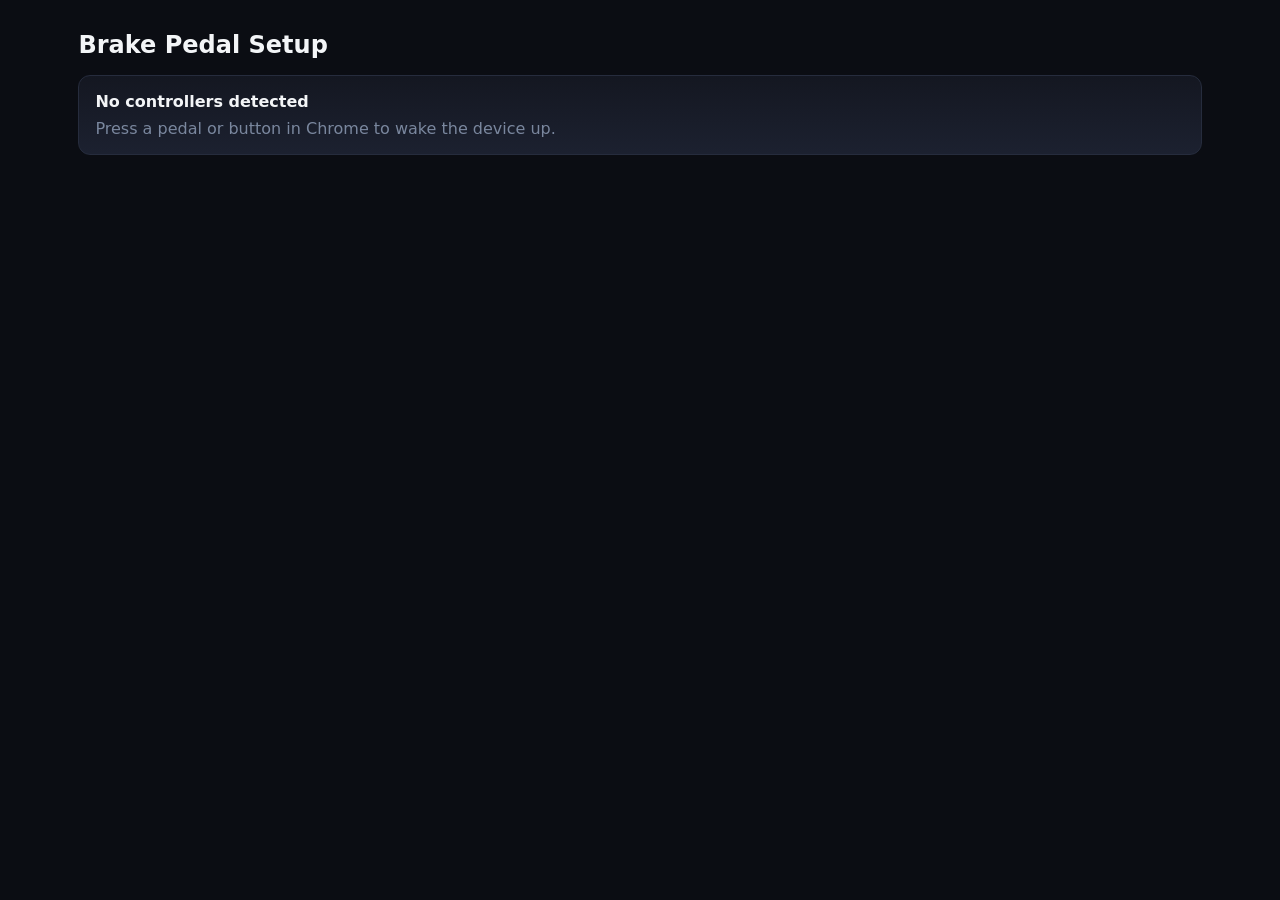
==== index.html @ 4022d365 "v0.3" ====
<!DOCTYPE html>
<html>
<head>
    <title>Brake Telemetry</title>
    <style>
        :root {
            --bg: #0b0d13;
            --panel: #141721;
            --panel-2: #1c2130;
            --text: #f3f5f7;
            --muted: #7a879e;
            --accent: #62d2a2;
            --accent-2: #3aa0ff;
            --border: #262c3d;
        }

        * {
            box-sizing: border-box;
        }

        body {
            margin: 0;
            padding: 16px;
            font-family: ui-sans-serif, system-ui, sans-serif;
            background-color: var(--bg);
            color: var(--text);
            height: 100vh;
            display: flex;
            flex-direction: column;
            overflow: hidden;
        }

        .shell {
            width: 90%;
            max-width: 90vw;
            margin: 15px auto;
            flex: 1;
            display: flex;
            flex-direction: column;
            justify-content: flex-start;
            height: 100%;
        }

        .header {
            display: flex;
            justify-content: space-between;
            align-items: center;
            margin-bottom: 16px;
            flex-shrink: 0;
        }

        .toolbar {
            display: flex;
            align-items: center;
            gap: 16px;
            height: 40px;
            &[hidden] { display: none !important; }
        }

        .mode-container {
            display: flex;
            align-items: center;
            gap: 8px;
            height: 100%;
        }

        .icon-btn {
            display: flex;
            align-items: center;
            justify-content: center;
            background: var(--panel);
            border: 1px solid var(--border);
            color: var(--text);
            height: 36px; 
            width: 42px;    
            border-radius: 6px;
            cursor: pointer;
            font-size: 1.2rem; /* Clean sizing without bold distortion */
            padding: 0;
            transition: border-color 0.2s;
        }

        .icon-btn:hover {
            border-color: var(--accent-2);
        }

        h1 {
            margin: 0;
            font-size: 1.5rem;
        }

        button {
            background: transparent;
            color: var(--text);
            border: 1px solid var(--border);
            border-radius: 8px;
            padding: 8px 12px;
            font-size: 0.9rem;
            cursor: pointer;
            transition: border-color 100ms ease;
        }

        button:hover {
            border-color: var(--accent-2);
        }

        #setup-view {
            display: grid;
            grid-template-columns: repeat(auto-fit, minmax(280px, 1fr));
            gap: 16px;
            max-width: 1400px;
            width: 100%;
            margin: 0 auto;
            justify-content: center;
        }

        .card {
            background: linear-gradient(180deg, var(--panel), var(--panel-2));
            border: 1px solid var(--border);
            border-radius: 12px;
            padding: 16px;
            cursor: pointer;
            transition: border-color 100ms ease, transform 100ms ease;
            will-change: border-color, filter;
        }

        .card:hover {
            transform: translateY(-2px);
            border-color: var(--accent-2);
        }

        .card.selected {
            border-color: var(--accent);
            box-shadow: 0 0 0 2px rgba(98, 210, 162, 0.5);
        }

        .title-row {
            display: flex;
            align-items: center;
            justify-content: space-between;
            gap: 12px;
        }

        .device-name {
            font-size: 1rem;
            font-weight: 700;
            white-space: nowrap;
            overflow: hidden;
            text-overflow: ellipsis;
        }

        .badge {
            color: var(--muted);
            font-size: 0.8rem;
            flex-shrink: 0;
        }

        .axis-list {
            display: flex;
            flex-wrap: wrap;
            gap: 8px;
            margin-top: 14px;
        }

        .axis-box {
            flex: 0 0 55px;
            padding: 8px 4px;
            border: 1px solid var(--border);
            border-radius: 8px;
            background: rgba(255, 255, 255, 0.02);
            cursor: pointer;
            display: flex;
            flex-direction: column;
            align-items: center;
            gap: 6px;
        }

        .pedal-meter {
            width: 10px;
            height: 60px;
            border-radius: 999px;
            background: rgba(255, 255, 255, 0.08);
            overflow: hidden;
            display: flex;
            align-items: flex-end;
        }

        .pedal-fill {
            width: 100%;
            border-radius: inherit;
            background: linear-gradient(180deg, var(--accent-2), var(--accent));
        }

        .axis-label {
            font-size: 0.7rem;
            color: var(--muted);
        }

        .controls-panel {
            position: relative;
            background: var(--panel);
            border: 1px solid var(--border);
            border-radius: 12px;
            padding: 16px;
        }

        .settings-row {
            display: grid;
            grid-template-columns: 140px 120px 120px 160px;
            align-items: center;
            gap: 24px;
        }

        .row-label {
            font-weight: 600;
            color: var(--text);
            font-size: 0.95rem;
        }

        .input-group {
            display: flex;
            align-items: center;
            gap: 8px;
            font-size: 0.9rem;
        }

        .input-group input[type="number"] {
            background: #07080b;
            border: 1px solid var(--border);
            color: var(--text);
            padding: 6px;
            border-radius: 6px;
            width: 70px;
            font-family: inherit;
        }

        .input-group input[type="number"]:disabled {
            background: #11141b;
            color: var(--muted);
            border-color: #1a1f2e;
            cursor: not-allowed;
            opacity: 0.6;
        }

        #practice-view {
            display: none;
            flex-direction: column;
            flex: 1;
            width: 100%;
            position: relative;
            gap: 16px;
        }

        .canvas-container {
            height: 500px;
            background: #07080b;
            border: 1px solid var(--border);
            border-radius: 12px;
            position: relative;
            overflow: hidden;
        }

        canvas {
            position: absolute;
            top: 0;
            left: 0;
            width: 100%;
            height: 100%;
            display: block;
        }

        .mode-btn {
            background: var(--panel);
            border: 1px solid var(--border);
            color: var(--text);
            padding: 0 14px; /* Removed vertical padding, using height instead */
            height: 36px;    /* Matches icon-btn height exactly */
            display: flex;
            align-items: center;
            justify-content: center;
            border-radius: 6px;
            cursor: pointer;
            font-size: 0.85rem;
            transition: background 0.2s, border-color 0.2s;
        }

        .mode-btn.active {
            border-color: var(--accent);
            color: var(--accent);
            background: rgba(98, 210, 162, 0.05);
        }
    </style>
</head>
<body>
    <div class="shell">
        <div class="header">
            <h1 id="page-title">Brake Pedal Setup</h1>
            
            <div id="mode-toolbar" class="toolbar" hidden>
                <div class="mode-container">
                    <button id="btn-graph" class="mode-btn active">Graph</button>
                    <button id="btn-flappy" class="mode-btn">Flappy</button>
                </div>
                <button id="change-device-btn" class="icon-btn">↺</button>
            </div>
        </div>

        <div id="setup-view"></div>

        <div id="practice-view">
            <div class="canvas-container">
                <canvas id="telemetry-canvas"></canvas>
            </div>

            <div id="graph-controls" class="controls-panel">
                <div class="settings-row">
                    <div class="row-label">Brake Pressure</div>
                    <div class="input-group">
                        <input type="checkbox" id="rand-p-toggle">
                        <label for="rand-p-toggle">Randomize</label>
                    </div>
                    <div class="input-group">
                        <label for="p-swing">Min:</label>
                        <input type="number" id="p-swing" value="50" min="1" max="100" step="1" disabled>%
                    </div>
                    <div class="input-group">
                        <label for="target-pressure">Max:</label>
                        <input type="number" id="target-pressure" value="80" min="1" max="100" step="1">%
                    </div>
                </div>

                <div class="settings-row">
                    <div class="row-label">Target Duration</div>
                    <div class="input-group">
                        <input type="checkbox" id="rand-t-toggle">
                        <label for="rand-t-toggle">Randomize</label>
                    </div>
                    <div class="input-group">
                        <label for="t-swing">Min:</label>
                        <input type="number" id="t-swing" value="2.0" min="0.5" max="10" step="0.1" disabled>s
                    </div>
                    <div class="input-group">
                        <label for="target-time">Max:</label>
                        <input type="number" id="target-time" value="4.0" min="0.5" max="10" step="0.1">s
                    </div>
                </div>
            </div>
        </div>
    </div>

    <script>
        const setupView = document.getElementById('setup-view');
        const practiceView = document.getElementById('practice-view');
        const pageTitle = document.getElementById('page-title');
        const changeDeviceBtn = document.getElementById('change-device-btn');
        const canvas = document.getElementById('telemetry-canvas');
        const ctx = canvas.getContext('2d');
        const modeToolbar = document.getElementById('mode-toolbar');

        const state = {
            view: 'SETUP',
            activeMode: 'GRAPH',
            selectedDeviceIndex: null,
            selectedAxisIndex: null
        };

        const flappyState = {
            playerY: 0,
            playerX: 150,
            playerSize: 6,       // Matches your telemetry dot size
            gates: [],
            gateSpeed: 3,       // Slightly slower
            gateWidth: 4,       // Super thin, like your target lines
            gateGap: 90,        // Tighter gaps (was 160)
            score: 0,
            hiScore: 0
        };

        const restingBaselines = {};
        let telemetryData = []; 
        const windowSizeMs = 10000; 
        const pastOffsetMs = 5000;  

        const runState = {
            lastPLoopId: -1,
            lastTLoopId: -1,
            currentPeak: 80,
            currentTime: 4.0
        };

        function getConnectedGamepads() {
            return Array.from(navigator.getGamepads()).filter(Boolean);
        }

        function normalizeAxisValue(value) {
            return ((value + 1) / 2) * 100;
        }

        function shortenDeviceName(name) {
            return name.split("(")[0].trim();
        }

        function getControllerColor(index) {
            const palette = ["90, 201, 255", "255, 130, 112", "116, 232, 171", "255, 196, 92", "187, 153, 255"];
            return palette[index % palette.length];
        }

        function getDeviceMovement(gpIndex, axes) {
            if (!axes.length) return 0;
            if (!restingBaselines[gpIndex]) {
                restingBaselines[gpIndex] = [...axes];
                return 0;
            }
            let totalDelta = 0;
            const baseline = restingBaselines[gpIndex];
            for (let i = 0; i < axes.length; i++) {
                totalDelta += Math.abs(axes[i] - (baseline[i] || 0));
            }
            const avgDelta = totalDelta / axes.length;
            if (avgDelta < 0.02) return 0;
            return Math.min(avgDelta * 2.5, 1.0);
        }

        function setView(viewMode) {
            state.view = viewMode;

            if (viewMode === 'SETUP') {
                pageTitle.textContent = "Brake Pedal Setup";
                modeToolbar.hidden = true; // Hides the whole row
                setupView.style.display = 'grid';
                practiceView.style.display = 'none';
                renderSetup();
            } else {
                pageTitle.textContent = "Telemetry View";
                modeToolbar.hidden = false; // Shows the whole row
                setupView.style.display = 'none';
                practiceView.style.display = 'flex';
                telemetryData = []; 
                resizeCanvas();
                switchMode('GRAPH'); 
            }
        }

        function renderSetup() {
            const gamepads = getConnectedGamepads();

            if (gamepads.length === 0) {
                setupView.innerHTML = `
                    <div class="card" style="grid-column: 1 / -1;">
                        <div class="device-name">No controllers detected</div>
                        <p style="color:var(--muted); margin:8px 0 0;">Press a pedal or button in Chrome to wake the device up.</p>
                    </div>
                `;
                return;
            }

            const isHidden = state.selectedDeviceIndex !== null;
            const instructionHTML = `
                <div style="grid-column: 1 / -1; color: var(--muted); font-size: 0.95rem; margin-bottom: 12px; visibility: ${isHidden ? 'hidden' : 'visible'};">
                    Select a device, if its not in the list press a pedal.
                </div>
            `;

            setupView.innerHTML = instructionHTML + gamepads.map((gp) => {
                const isSelected = gp.index === state.selectedDeviceIndex;
                const deviceColor = getControllerColor(gp.index);

                const axisMarkup = isSelected ? `
                    <div style="color: var(--muted); font-size: 0.85rem; margin-bottom: 12px;">
                        Press your pedal to find the axis, click it to launch.
                    </div>
                    <div class="axis-list">
                        ${gp.axes.map((_, idx) => `
                            <div class="axis-box" data-axis-index="${idx}" data-device-index="${gp.index}">
                                <div class="pedal-meter">
                                    <div class="pedal-fill" id="fill-${gp.index}-${idx}" style="height: 0%"></div>
                                </div>
                                <div class="axis-label">A${idx}</div>
                            </div>
                        `).join('')}
                    </div>
                ` : "";

                return `
                    <div class="card ${isSelected ? 'selected' : ''}" data-device-index="${gp.index}" id="device-card-${gp.index}" style="--base-color: ${deviceColor}">
                        <div class="title-row">
                            <div class="device-name" title="${gp.id}">${shortenDeviceName(gp.id) || `Device ${gp.index}`}</div>
                            <div class="badge">${gp.axes.length}A</div>
                        </div>
                        ${axisMarkup}
                    </div>
                `;
            }).join('');

            setupView.querySelectorAll(".card[data-device-index]").forEach(card => {
                card.addEventListener("pointerdown", (e) => {
                    if (e.target.closest(".axis-box")) return;
                    state.selectedDeviceIndex = Number(card.dataset.deviceIndex);
                    state.selectedAxisIndex = null;
                    renderSetup();
                });
            });

            setupView.querySelectorAll(".axis-box[data-axis-index]").forEach(box => {
                box.addEventListener("pointerdown", () => {
                    state.selectedDeviceIndex = Number(box.dataset.deviceIndex);
                    state.selectedAxisIndex = Number(box.dataset.axisIndex);
                    setView('PRACTICE');
                });
            });
        }

        function resizeCanvas() {
            if (state.view !== 'PRACTICE') return;
            const rect = canvas.getBoundingClientRect();
            canvas.width = rect.width;
            canvas.height = rect.height;
        }

        window.addEventListener('resize', resizeCanvas);

        function getSelectedAxisValue() {
            const gamepads = getConnectedGamepads();
            const gp = gamepads.find(g => g.index === state.selectedDeviceIndex);
            if (gp && state.selectedAxisIndex !== null) {
                return normalizeAxisValue(gp.axes[state.selectedAxisIndex]) / 100; // Returns normalized 0.0 to 1.0
            }
            return 0;
        }

        function drawCanvas(now, currentBrake) {
            const w = canvas.width;
            const h = canvas.height;

            ctx.clearRect(0, 0, w, h);

            const baseP = Number(document.getElementById('target-pressure').value) || 80;
            const pixelsPerSec = w / (windowSizeMs / 1000);

            // 1. Draw Grid
            ctx.lineWidth = 1;
            ctx.strokeStyle = '#1a1f2e';
            ctx.fillStyle = '#6a7282'; 
            ctx.font = '12px monospace';
            ctx.textAlign = 'center';

            [0.25, 0.5, 0.75].forEach(pct => {
                ctx.beginPath();
                ctx.moveTo(0, h - h * pct);
                ctx.lineTo(w, h - h * pct);
                ctx.stroke();
            });

            const halfWindowSec = (windowSizeMs / 1000) / 2;
            for (let sec = -Math.floor(halfWindowSec); sec <= Math.floor(halfWindowSec); sec++) {
                const x = (w / 2) + (sec * pixelsPerSec);
                if (x > 20 && x < w - 20) {
                    ctx.beginPath();
                    ctx.moveTo(x, 0);
                    ctx.lineTo(x, h); 
                    ctx.stroke();

                    const label = sec === 0 ? "0s" : (sec > 0 ? `+${sec}s` : `${sec}s`);
                    ctx.fillText(label, x, h - 8);
                }
            }

            // 2. Readout
            ctx.fillStyle = '#ffffff';
            ctx.font = 'bold 20px sans-serif';
            ctx.textAlign = 'left';
            ctx.fillText(`${Math.round(currentBrake)}%`, 20, 40);

            const masterSec = now / 1000;

            // Pressure Randomizer
            const pIntervalSec = runState.currentTime; 
            const pLoopId = Math.floor(masterSec / pIntervalSec);

            if (pLoopId > runState.lastPLoopId) {
                runState.lastPLoopId = pLoopId;
                const pCheck = document.getElementById('rand-p-toggle');
                if (pCheck && pCheck.checked) {
                    const pMin = Number(document.getElementById('p-swing').value) || 50;
                    const min = Math.min(pMin, baseP);
                    const max = Math.max(pMin, baseP);
                    runState.currentPeak = Math.floor(Math.random() * (max - min + 1)) + min;
                } else {
                    runState.currentPeak = baseP;
                }
            }

            // Time Randomizer
            const baseT = Number(document.getElementById('target-time').value) || 4.0;
            const tLoopId = Math.floor(masterSec / baseT);

            if (tLoopId > runState.lastTLoopId) {
                runState.lastTLoopId = tLoopId;
                const tCheck = document.getElementById('rand-t-toggle');
                if (tCheck && tCheck.checked) {
                    const tMin = Number(document.getElementById('t-swing').value) || 2.0;
                    const min = Math.min(tMin, baseT);
                    const max = Math.max(tMin, baseT);
                    const minScaled = Math.floor(min * 10);
                    const maxScaled = Math.floor(max * 10);
                    runState.currentTime = (Math.floor(Math.random() * (maxScaled - minScaled + 1)) + minScaled) / 10;
                } else {
                    runState.currentTime = baseT;
                }
            }

            // 4. Draw Horizontal Target
            ctx.strokeStyle = 'rgba(255, 196, 92, 0.4)'; 
            ctx.lineWidth = 2;
            ctx.setLineDash([6, 6]); 
            const targetY = h - (runState.currentPeak / 100) * h;
            ctx.beginPath();
            ctx.moveTo(0, targetY);
            ctx.lineTo(w, targetY);
            ctx.stroke();
            ctx.setLineDash([]); 

            // 5. Draw Vertical Red Target Line
            const lineTimeSec = (pLoopId + 1) * runState.currentTime; 
            const timeDiffMs = (lineTimeSec - masterSec) * 1000;
            const targetX = (w / 2) + (timeDiffMs / windowSizeMs) * w;

            if (targetX > 0 && targetX < w) {
                ctx.strokeStyle = '#ff8270'; 
                ctx.lineWidth = 2;
                ctx.beginPath();
                ctx.moveTo(targetX, 0);
                ctx.lineTo(targetX, h); 
                ctx.stroke();
            }

            // 6. User Trace
            const cutoff = now - pastOffsetMs;
            while (telemetryData.length > 0 && telemetryData[0].time < cutoff) {
                telemetryData.shift();
            }

            telemetryData.push({ time: now, val: currentBrake });

            if (telemetryData.length > 1) {
                ctx.strokeStyle = '#3aa0ff';
                ctx.lineWidth = 3;
                ctx.beginPath();

                let leadX = 0;
                let leadY = 0;

                telemetryData.forEach((pt, idx) => {
                    const timeDiff = pt.time - (now - pastOffsetMs);
                    const x = (timeDiff / windowSizeMs) * w;
                    const y = h - (pt.val / 100) * h;

                    if (idx === 0) ctx.moveTo(x, y);
                    else ctx.lineTo(x, y);

                    if (idx === telemetryData.length - 1) {
                        leadX = x;
                        leadY = y;
                    }
                });
                ctx.stroke();

                ctx.fillStyle = '#3aa0ff';
                ctx.beginPath();
                ctx.arc(leadX, leadY, 6, 0, Math.PI * 2); 
                ctx.fill();
            }
        }

        let flappyFrame = 0;

        function flappyTick() {
            if (state.activeMode !== 'FLAPPY' || state.view !== 'PRACTICE') return;

            const now = performance.now();
            const w = canvas.width;
            const h = canvas.height;

            ctx.clearRect(0, 0, w, h);

            // 1. Get Live Brake Pedal (0 to 100)
            let currentBrake = 0;
            const gamepads = getConnectedGamepads();
            const gp = gamepads.find(g => g.index === state.selectedDeviceIndex);
            if (gp && state.selectedAxisIndex !== null) {
                currentBrake = normalizeAxisValue(gp.axes[state.selectedAxisIndex]);
            }

            // 2. Draw Your Standard Background Grid (No Text Readouts)
            ctx.lineWidth = 1;
            ctx.strokeStyle = '#1a1f2e';
            
            [0.25, 0.5, 0.75].forEach(pct => {
                ctx.beginPath();
                ctx.moveTo(0, h - h * pct);
                ctx.lineTo(w, h - h * pct);
                ctx.stroke();
            });

            const pixelsPerSec = w / (windowSizeMs / 1000);
            const halfWindowSec = (windowSizeMs / 1000) / 2;
            for (let sec = -Math.floor(halfWindowSec); sec <= Math.floor(halfWindowSec); sec++) {
                const x = (w / 2) + (sec * pixelsPerSec);
                if (x > 20 && x < w - 20) {
                    ctx.beginPath();
                    ctx.moveTo(x, 0);
                    ctx.lineTo(x, h); 
                    ctx.stroke();
                }
            }

            // 3. Draw Your Standard Blue Trace (Centered horizontally)
            const cutoff = now - pastOffsetMs;
            while (telemetryData.length > 0 && telemetryData[0].time < cutoff) {
                telemetryData.shift();
            }

            telemetryData.push({ time: now, val: currentBrake });

            if (telemetryData.length > 1) {
                ctx.strokeStyle = '#3aa0ff';
                ctx.lineWidth = 3;
                ctx.beginPath();

                let leadX = 0;
                let leadY = 0;

                telemetryData.forEach((pt, idx) => {
                    const timeDiff = pt.time - (now - pastOffsetMs);
                    const x = (timeDiff / windowSizeMs) * w;
                    const y = h - (pt.val / 100) * h;

                    if (idx === 0) ctx.moveTo(x, y);
                    else ctx.lineTo(x, y);

                    if (idx === telemetryData.length - 1) {
                        leadX = x;
                        leadY = y;
                    }
                });
                ctx.stroke();

                ctx.fillStyle = '#3aa0ff';
                ctx.beginPath();
                ctx.arc(leadX, leadY, 6, 0, Math.PI * 2); 
                ctx.fill();
            }

            // 4. Spawn Gates
            flappyFrame++;
            if (flappyFrame % 180 === 0) {
                const minGapY = 20; 
                const maxGapY = h - flappyState.gateGap - 20; 
                const gapTop = Math.random() * (maxGapY - minGapY) + minGapY;

                flappyState.gates.push({
                    x: w,
                    gapTop: gapTop,
                    gapBottom: gapTop + flappyState.gateGap,
                    passed: false
                });
            }

            // 5. Draw Red Gates & Check Collision
            ctx.strokeStyle = '#ff8270'; 
            ctx.lineWidth = 2; // Exact same thickness as the vertical grid line

            for (let i = flappyState.gates.length - 1; i >= 0; i--) {
                const gate = flappyState.gates[i];
                gate.x -= flappyState.gateSpeed;

                ctx.beginPath();
                ctx.moveTo(gate.x, 0);
                ctx.lineTo(gate.x, gate.gapTop);
                ctx.stroke();

                ctx.beginPath();
                ctx.moveTo(gate.x, gate.gapBottom);
                ctx.lineTo(gate.x, h);
                ctx.stroke();

                const leadX = w / 2;
                const leadY = h - (currentBrake / 100) * h;

                const hitHorizontally = (leadX > gate.x - 4) && (leadX < gate.x + 4);
                const hitVertically = (leadY < gate.gapTop) || (leadY > gate.gapBottom);

                if (hitHorizontally && hitVertically) {
                    if (flappyState.score > flappyState.hiScore) flappyState.hiScore = flappyState.score;
                    flappyState.gates = [];
                    flappyState.score = 0;
                }

                if (!gate.passed && gate.x < leadX) {
                    flappyState.score++;
                    gate.passed = true;
                }

                if (gate.x < 0) {
                    flappyState.gates.splice(i, 1);
                }
            }

            // 6. Standardized Flappy Readout (Matches Graph % location)
            ctx.fillStyle = '#ffffff';
            ctx.textAlign = 'left';
            ctx.font = 'bold 20px sans-serif';
            ctx.fillText(`Score: ${flappyState.score}`, 20, 40);
            
            ctx.font = '14px sans-serif';
            ctx.fillStyle = 'rgba(255, 255, 255, 0.5)';
            ctx.fillText(`Best: ${flappyState.hiScore}`, 20, 65);

            requestAnimationFrame(flappyTick);
        }

        function resetFlappyGame() {
            flappyState.gates = [];
            flappyState.score = 0;
            flappyFrame = 0;
            requestAnimationFrame(flappyTick);
        }

        function tick() {
            const gamepads = getConnectedGamepads();
            const now = performance.now();

            if (state.view === 'SETUP') {
                gamepads.forEach((gp) => {
                    const cardEl = document.getElementById(`device-card-${gp.index}`);
                    if (!cardEl) return;

                    const isSelected = gp.index === state.selectedDeviceIndex;
                    const movement = getDeviceMovement(gp.index, gp.axes);
                    const deviceColor = cardEl.style.getPropertyValue('--base-color');

                    if (!isSelected) {
                        const bgAlpha = (movement * 0.45).toFixed(3);
                        const borderAlpha = (0.2 + movement * 0.8).toFixed(3);
                        const glowSpread = (movement * 35).toFixed(1);

                        cardEl.style.background = `radial-gradient(circle at 50% 50%, rgba(${deviceColor}, ${bgAlpha}), transparent 70%), linear-gradient(180deg, rgba(27,31,39,0.95), rgba(35,41,54,0.95))`;
                        cardEl.style.borderColor = `rgba(${deviceColor}, ${borderAlpha})`;
                        cardEl.style.filter = movement > 0 ? `drop-shadow(0 0 ${glowSpread}px rgba(${deviceColor}, ${movement * 0.65}))` : "none";
                    } else {
                        gp.axes.forEach((val, idx) => {
                            const fillEl = document.getElementById(`fill-${gp.index}-${idx}`);
                            if (fillEl) fillEl.style.height = `${normalizeAxisValue(val)}%`;
                        });
                    }
                });
            } else if (state.view === 'PRACTICE' && state.activeMode === 'GRAPH') {
                let currentBrake = 0;
                const gp = gamepads.find(g => g.index === state.selectedDeviceIndex);
                if (gp && state.selectedAxisIndex !== null) {
                    currentBrake = normalizeAxisValue(gp.axes[state.selectedAxisIndex]);
                }
                drawCanvas(now, currentBrake);
            }

            requestAnimationFrame(tick);
        }

        document.getElementById('btn-graph').addEventListener('pointerdown', () => switchMode('GRAPH'));
        document.getElementById('btn-flappy').addEventListener('pointerdown', () => switchMode('FLAPPY'));

        function switchMode(newMode) {
            state.activeMode = newMode;
            
            const controls = document.getElementById('graph-controls');
            document.getElementById('btn-graph').classList.toggle('active', newMode === 'GRAPH');
            document.getElementById('btn-flappy').classList.toggle('active', newMode === 'FLAPPY');

            if (newMode === 'FLAPPY') {
                controls.style.visibility = 'hidden'; // Blanks it out, keeps layout still
                flappyState.gates = [];
                flappyState.score = 0;
                flappyFrame = 0;
                requestAnimationFrame(flappyTick);
            } else {
                controls.style.visibility = 'visible'; // Brings it back
                telemetryData = []; 
            }
        }

        changeDeviceBtn.addEventListener('pointerdown', () => setView('SETUP'));

        window.addEventListener("gamepadconnected", () => {
            if (state.view === 'SETUP') renderSetup();
        });
        window.addEventListener("gamepaddisconnected", (e) => {
            delete restingBaselines[e.gamepad.index];
            if (state.view === 'SETUP') renderSetup();
        });

        setView('SETUP');
        tick();

        document.getElementById('rand-p-toggle').addEventListener('change', (e) => {
            document.getElementById('p-swing').disabled = !e.target.checked;
        });

        document.getElementById('rand-t-toggle').addEventListener('change', (e) => {
            document.getElementById('t-swing').disabled = !e.target.checked;
        });
    </script>
</body>
</html>
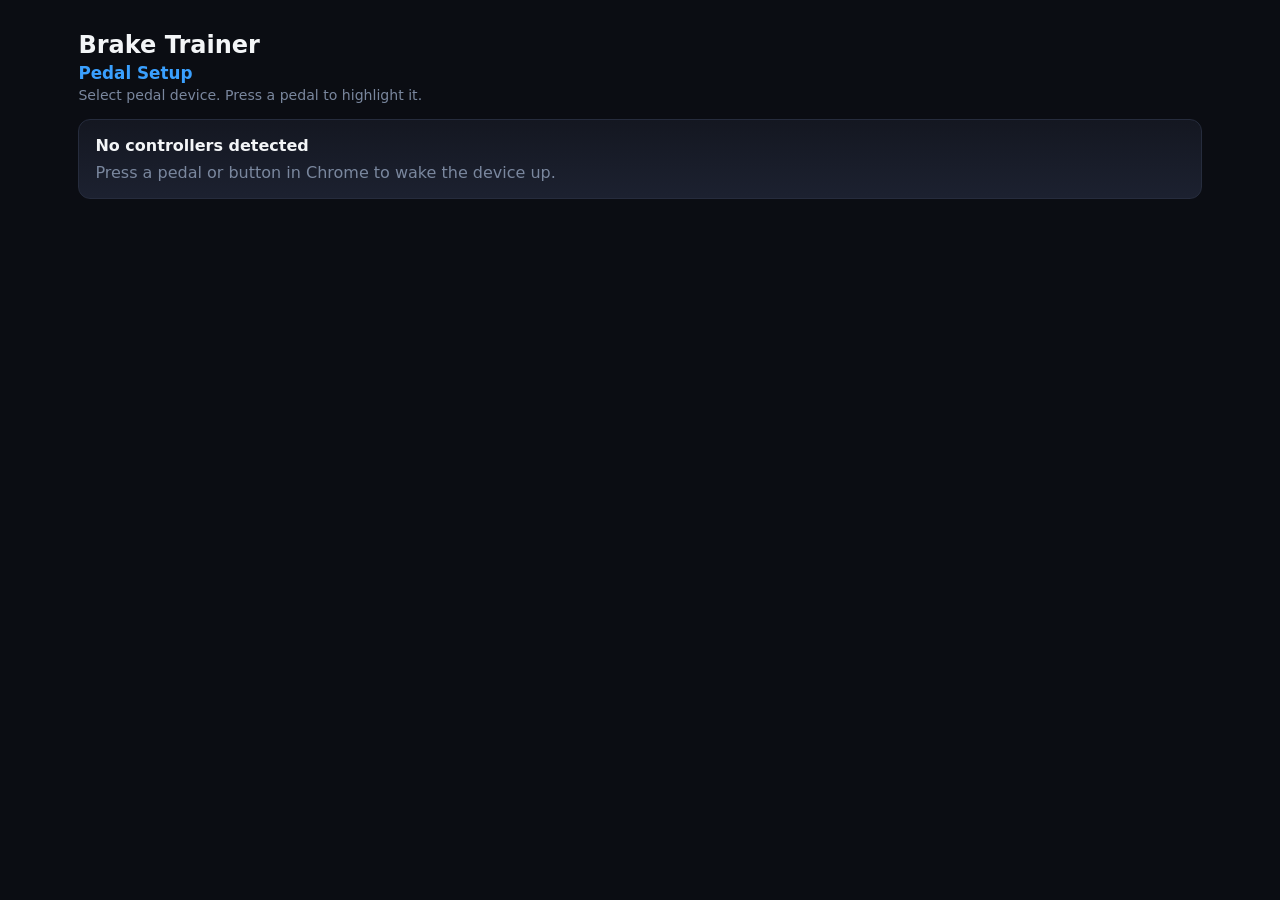
==== commit 8f713a3b: "v1" ====
--- a/index.html
+++ b/index.html
@@ -2,304 +2,22 @@
 <html>
 <head>
     <title>Brake Telemetry</title>
-    <style>
-        :root {
-            --bg: #0b0d13;
-            --panel: #141721;
-            --panel-2: #1c2130;
-            --text: #f3f5f7;
-            --muted: #7a879e;
-            --accent: #62d2a2;
-            --accent-2: #3aa0ff;
-            --border: #262c3d;
-        }
-
-        * {
-            box-sizing: border-box;
-        }
-
-        body {
-            margin: 0;
-            padding: 16px;
-            font-family: ui-sans-serif, system-ui, sans-serif;
-            background-color: var(--bg);
-            color: var(--text);
-            height: 100vh;
-            display: flex;
-            flex-direction: column;
-            overflow: hidden;
-        }
-
-        .shell {
-            width: 90%;
-            max-width: 90vw;
-            margin: 15px auto;
-            flex: 1;
-            display: flex;
-            flex-direction: column;
-            justify-content: flex-start;
-            height: 100%;
-        }
-
-        .header {
-            display: flex;
-            justify-content: space-between;
-            align-items: center;
-            margin-bottom: 16px;
-            flex-shrink: 0;
-        }
-
-        .toolbar {
-            display: flex;
-            align-items: center;
-            gap: 16px;
-            height: 40px;
-            &[hidden] { display: none !important; }
-        }
-
-        .mode-container {
-            display: flex;
-            align-items: center;
-            gap: 8px;
-            height: 100%;
-        }
-
-        .icon-btn {
-            display: flex;
-            align-items: center;
-            justify-content: center;
-            background: var(--panel);
-            border: 1px solid var(--border);
-            color: var(--text);
-            height: 36px; 
-            width: 42px;    
-            border-radius: 6px;
-            cursor: pointer;
-            font-size: 1.2rem; /* Clean sizing without bold distortion */
-            padding: 0;
-            transition: border-color 0.2s;
-        }
-
-        .icon-btn:hover {
-            border-color: var(--accent-2);
-        }
-
-        h1 {
-            margin: 0;
-            font-size: 1.5rem;
-        }
-
-        button {
-            background: transparent;
-            color: var(--text);
-            border: 1px solid var(--border);
-            border-radius: 8px;
-            padding: 8px 12px;
-            font-size: 0.9rem;
-            cursor: pointer;
-            transition: border-color 100ms ease;
-        }
-
-        button:hover {
-            border-color: var(--accent-2);
-        }
-
-        #setup-view {
-            display: grid;
-            grid-template-columns: repeat(auto-fit, minmax(280px, 1fr));
-            gap: 16px;
-            max-width: 1400px;
-            width: 100%;
-            margin: 0 auto;
-            justify-content: center;
-        }
-
-        .card {
-            background: linear-gradient(180deg, var(--panel), var(--panel-2));
-            border: 1px solid var(--border);
-            border-radius: 12px;
-            padding: 16px;
-            cursor: pointer;
-            transition: border-color 100ms ease, transform 100ms ease;
-            will-change: border-color, filter;
-        }
-
-        .card:hover {
-            transform: translateY(-2px);
-            border-color: var(--accent-2);
-        }
-
-        .card.selected {
-            border-color: var(--accent);
-            box-shadow: 0 0 0 2px rgba(98, 210, 162, 0.5);
-        }
-
-        .title-row {
-            display: flex;
-            align-items: center;
-            justify-content: space-between;
-            gap: 12px;
-        }
-
-        .device-name {
-            font-size: 1rem;
-            font-weight: 700;
-            white-space: nowrap;
-            overflow: hidden;
-            text-overflow: ellipsis;
-        }
-
-        .badge {
-            color: var(--muted);
-            font-size: 0.8rem;
-            flex-shrink: 0;
-        }
-
-        .axis-list {
-            display: flex;
-            flex-wrap: wrap;
-            gap: 8px;
-            margin-top: 14px;
-        }
-
-        .axis-box {
-            flex: 0 0 55px;
-            padding: 8px 4px;
-            border: 1px solid var(--border);
-            border-radius: 8px;
-            background: rgba(255, 255, 255, 0.02);
-            cursor: pointer;
-            display: flex;
-            flex-direction: column;
-            align-items: center;
-            gap: 6px;
-        }
-
-        .pedal-meter {
-            width: 10px;
-            height: 60px;
-            border-radius: 999px;
-            background: rgba(255, 255, 255, 0.08);
-            overflow: hidden;
-            display: flex;
-            align-items: flex-end;
-        }
-
-        .pedal-fill {
-            width: 100%;
-            border-radius: inherit;
-            background: linear-gradient(180deg, var(--accent-2), var(--accent));
-        }
-
-        .axis-label {
-            font-size: 0.7rem;
-            color: var(--muted);
-        }
-
-        .controls-panel {
-            position: relative;
-            background: var(--panel);
-            border: 1px solid var(--border);
-            border-radius: 12px;
-            padding: 16px;
-        }
-
-        .settings-row {
-            display: grid;
-            grid-template-columns: 140px 120px 120px 160px;
-            align-items: center;
-            gap: 24px;
-        }
-
-        .row-label {
-            font-weight: 600;
-            color: var(--text);
-            font-size: 0.95rem;
-        }
-
-        .input-group {
-            display: flex;
-            align-items: center;
-            gap: 8px;
-            font-size: 0.9rem;
-        }
-
-        .input-group input[type="number"] {
-            background: #07080b;
-            border: 1px solid var(--border);
-            color: var(--text);
-            padding: 6px;
-            border-radius: 6px;
-            width: 70px;
-            font-family: inherit;
-        }
-
-        .input-group input[type="number"]:disabled {
-            background: #11141b;
-            color: var(--muted);
-            border-color: #1a1f2e;
-            cursor: not-allowed;
-            opacity: 0.6;
-        }
-
-        #practice-view {
-            display: none;
-            flex-direction: column;
-            flex: 1;
-            width: 100%;
-            position: relative;
-            gap: 16px;
-        }
-
-        .canvas-container {
-            height: 500px;
-            background: #07080b;
-            border: 1px solid var(--border);
-            border-radius: 12px;
-            position: relative;
-            overflow: hidden;
-        }
-
-        canvas {
-            position: absolute;
-            top: 0;
-            left: 0;
-            width: 100%;
-            height: 100%;
-            display: block;
-        }
-
-        .mode-btn {
-            background: var(--panel);
-            border: 1px solid var(--border);
-            color: var(--text);
-            padding: 0 14px; /* Removed vertical padding, using height instead */
-            height: 36px;    /* Matches icon-btn height exactly */
-            display: flex;
-            align-items: center;
-            justify-content: center;
-            border-radius: 6px;
-            cursor: pointer;
-            font-size: 0.85rem;
-            transition: background 0.2s, border-color 0.2s;
-        }
-
-        .mode-btn.active {
-            border-color: var(--accent);
-            color: var(--accent);
-            background: rgba(98, 210, 162, 0.05);
-        }
-    </style>
+    <link rel="stylesheet" href="style.css">
 </head>
 <body>
     <div class="shell">
         <div class="header">
-            <h1 id="page-title">Brake Pedal Setup</h1>
+            <div class="title-group">
+                <h1 id="main-title">Brake Trainer</h1>
+                <h2 id="sub-title">Pedal Setup</h2>
+                <p id="mode-description">Select pedal device. Press a pedal to highlight it.</p>
+            </div>
             
             <div id="mode-toolbar" class="toolbar" hidden>
                 <div class="mode-container">
-                    <button id="btn-graph" class="mode-btn active">Graph</button>
-                    <button id="btn-flappy" class="mode-btn">Flappy</button>
+                    <button id="btn-trail" class="mode-btn active">Trail</button>
+                    <button id="btn-hold" class="mode-btn">Hold</button>
+                    <button id="btn-flappy" class="mode-btn" style="display: none;">Flappy</button>
                 </div>
                 <button id="change-device-btn" class="icon-btn">↺</button>
             </div>
@@ -312,7 +30,7 @@
                 <canvas id="telemetry-canvas"></canvas>
             </div>
 
-            <div id="graph-controls" class="controls-panel">
+            <div id="trail-controls" class="controls-panel">
                 <div class="settings-row">
                     <div class="row-label">Brake Pressure</div>
                     <div class="input-group">
@@ -321,7 +39,7 @@
                     </div>
                     <div class="input-group">
                         <label for="p-swing">Min:</label>
-                        <input type="number" id="p-swing" value="50" min="1" max="100" step="1" disabled>%
+                        <input type="number" id="p-swing" value="40" min="1" max="100" step="1" disabled>%
                     </div>
                     <div class="input-group">
                         <label for="target-pressure">Max:</label>
@@ -337,11 +55,21 @@
                     </div>
                     <div class="input-group">
                         <label for="t-swing">Min:</label>
-                        <input type="number" id="t-swing" value="2.0" min="0.5" max="10" step="0.1" disabled>s
+                        <input type="number" id="t-swing" value="1.5" min="0.5" max="10" step="0.1" disabled>s
                     </div>
                     <div class="input-group">
                         <label for="target-time">Max:</label>
-                        <input type="number" id="target-time" value="4.0" min="0.5" max="10" step="0.1">s
+                        <input type="number" id="target-time" value="3.0" min="0.5" max="10" step="0.1">s
+                    </div>
+                </div>
+
+                <div class="settings-row" id="hold-tolerance-row">
+                    <div class="row-label">Hold Tolerance</div>
+                    <div class="input-group"></div>
+                    <div class="input-group"></div>
+                    <div class="input-group">
+                        <label for="hold-tolerance">± Range:</label>
+                        <input type="number" id="hold-tolerance" value="2" min="0" max="10" step="1">%
                     </div>
                 </div>
             </div>
@@ -349,51 +77,75 @@
     </div>
 
     <script>
+    // DOM Selectors
+
         const setupView = document.getElementById('setup-view');
         const practiceView = document.getElementById('practice-view');
-        const pageTitle = document.getElementById('page-title');
         const changeDeviceBtn = document.getElementById('change-device-btn');
         const canvas = document.getElementById('telemetry-canvas');
         const ctx = canvas.getContext('2d');
         const modeToolbar = document.getElementById('mode-toolbar');
+        const pageTitle = document.getElementById('sub-title');
+        const modeDescription = document.getElementById('mode-description');
+        const controls = document.getElementById('trail-controls');
+        const pCheck = document.getElementById('rand-p-toggle');
+        const holdRow = document.getElementById('hold-tolerance-row');
+
+    // Global States
 
         const state = {
             view: 'SETUP',
-            activeMode: 'GRAPH',
+            activeMode: 'TRAIL',
             selectedDeviceIndex: null,
             selectedAxisIndex: null
         };
-
-        const flappyState = {
-            playerY: 0,
-            playerX: 150,
-            playerSize: 6,       // Matches your telemetry dot size
-            gates: [],
-            gateSpeed: 3,       // Slightly slower
-            gateWidth: 4,       // Super thin, like your target lines
-            gateGap: 90,        // Tighter gaps (was 160)
-            score: 0,
-            hiScore: 0
-        };
-
-        const restingBaselines = {};
-        let telemetryData = []; 
-        const windowSizeMs = 10000; 
-        const pastOffsetMs = 5000;  
 
         const runState = {
             lastPLoopId: -1,
             lastTLoopId: -1,
             currentPeak: 80,
-            currentTime: 4.0
+            currentTime: 3.0,
+            holdStartTime: null,
+            requiredHoldTime: null,
+            scoreResetTimer: null, // Tracks how long user has been out of hold zone
+            score: 0,
+            hiScore: 0,
+            scoreResetThreshold: 1500 // ms - how long user can be out of hold zone before score resets
         };
 
+        const flappyState = {
+            playerY: 0,
+            playerX: 150,
+            playerSize: 6,
+            gates: [],
+            gateSpeed: 3,
+            gateWidth: 4,
+            gateGap: 90,
+            score: 0,
+            hiScore: 0,
+            frame: 0,
+            level: 1
+        };
+
+        const restingBaselines = {};
+        const axisInversions = {};
+        const windowSizeMs = 10000; 
+        const pastOffsetMs = 5000;
+
+        let telemetryData = [];
+        let secretClicks = 0;
+        let secretTimer = null;
+
+        // Hardware
         function getConnectedGamepads() {
             return Array.from(navigator.getGamepads()).filter(Boolean);
         }
 
-        function normalizeAxisValue(value) {
-            return ((value + 1) / 2) * 100;
+        function normalizeAxisValue(value, baseline = -1, inverted = false) {
+            const percent = ((value + 1) / 2) * 100;
+            const basePercent = ((baseline + 1) / 2) * 100;
+            if (inverted) return Math.max(0, basePercent - percent);
+            return Math.max(0, percent - basePercent);
         }
 
         function shortenDeviceName(name) {
@@ -421,23 +173,34 @@
             return Math.min(avgDelta * 2.5, 1.0);
         }
 
+        function getSelectedAxisValue() {
+            const gamepads = getConnectedGamepads();
+            const gp = gamepads.find(g => g.index === state.selectedDeviceIndex);
+            if (gp && state.selectedAxisIndex !== null) {
+                return normalizeAxisValue(gp.axes[state.selectedAxisIndex]) / 100;
+            }
+            return 0;
+        }
+
+        // View & UI
+
         function setView(viewMode) {
             state.view = viewMode;
 
             if (viewMode === 'SETUP') {
-                pageTitle.textContent = "Brake Pedal Setup";
-                modeToolbar.hidden = true; // Hides the whole row
+                pageTitle.textContent = "Pedal Setup";
+                modeDescription.textContent = "Select pedal device. Press a pedal to highlight it.";
+                modeToolbar.hidden = true;
                 setupView.style.display = 'grid';
                 practiceView.style.display = 'none';
                 renderSetup();
             } else {
-                pageTitle.textContent = "Telemetry View";
-                modeToolbar.hidden = false; // Shows the whole row
+                modeToolbar.hidden = false;
                 setupView.style.display = 'none';
                 practiceView.style.display = 'flex';
                 telemetryData = []; 
                 resizeCanvas();
-                switchMode('GRAPH'); 
+                switchMode('TRAIL'); 
             }
         }
 
@@ -454,14 +217,7 @@
                 return;
             }
 
-            const isHidden = state.selectedDeviceIndex !== null;
-            const instructionHTML = `
-                <div style="grid-column: 1 / -1; color: var(--muted); font-size: 0.95rem; margin-bottom: 12px; visibility: ${isHidden ? 'hidden' : 'visible'};">
-                    Select a device, if its not in the list press a pedal.
-                </div>
-            `;
-
-            setupView.innerHTML = instructionHTML + gamepads.map((gp) => {
+            setupView.innerHTML = gamepads.map((gp) => {
                 const isSelected = gp.index === state.selectedDeviceIndex;
                 const deviceColor = getControllerColor(gp.index);
 
@@ -473,9 +229,14 @@
                         ${gp.axes.map((_, idx) => `
                             <div class="axis-box" data-axis-index="${idx}" data-device-index="${gp.index}">
                                 <div class="pedal-meter">
-                                    <div class="pedal-fill" id="fill-${gp.index}-${idx}" style="height: 0%"></div>
+                                    <div class="pedal-fill" id="fill-${gp.index}-${idx}" 
+                                         style="height: ${normalizeAxisValue(gp.axes[idx], (restingBaselines[gp.index] || [])[idx], axisInversions[`${gp.index}-${idx}`])}%"></div>
                                 </div>
                                 <div class="axis-label">A${idx}</div>
+                                <div class="invert-toggle" data-inv-key="${gp.index}-${idx}">
+                                    <input type="checkbox" ${axisInversions[`${gp.index}-${idx}`] ? 'checked' : ''}>
+                                    <span>Inv</span>
+                                </div>
                             </div>
                         `).join('')}
                     </div>
@@ -510,23 +271,74 @@
             });
         }
 
+        function switchMode(newMode) {
+            state.activeMode = newMode;
+
+        // Change the text based on what you click
+        if (newMode === 'TRAIL') {
+            pageTitle.textContent = "Trail Practice";
+            modeDescription.textContent = "Press the brake up to the target pressure. Trail off to the target line.";
+        } else if (newMode === 'HOLD') {
+            pageTitle.textContent = "Threshold Hold";
+            modeDescription.textContent = "Hold target pressure within the threshold.";
+        } else if (newMode === 'FLAPPY') {
+            pageTitle.textContent = "Flappy Brake";
+            modeDescription.textContent = "Try and beat your high score.";
+        }
+
+            document.getElementById('btn-trail').classList.toggle('active', newMode === 'TRAIL');
+            document.getElementById('btn-hold').classList.toggle('active', newMode === 'HOLD');
+            document.getElementById('btn-flappy').classList.toggle('active', newMode === 'FLAPPY');
+
+            telemetryData = []; 
+            runState.score = 0;
+
+            if (newMode === 'FLAPPY') {
+                controls.style.visibility = 'hidden';
+                flappyState.gates = [];
+                flappyState.score = 0;
+                flappyState.frame = 0;
+                flappyState.level = 1;
+                flappyState.gateGap = 90;
+                flappyState.gateSpeed = 3;
+                requestAnimationFrame(flappyTick);
+            } else {
+                controls.style.visibility = 'visible';
+                if (newMode === 'HOLD') {
+                    holdRow.style.display = 'grid';
+                    pCheck.checked = true;
+                    pCheck.disabled = true;
+                    resetHoldState();
+                } else {
+                    holdRow.style.display = 'none';
+                    pCheck.disabled = false;
+                    runState.holdStartTime = null; 
+                }
+            }
+            syncRandomControls();
+        }
+
+        function syncRandomControls() {
+            const pCheck = document.getElementById('rand-p-toggle');
+            const tCheck = document.getElementById('rand-t-toggle');
+            const pSwing = document.getElementById('p-swing');
+            const tSwing = document.getElementById('t-swing');
+
+            pSwing.disabled = !pCheck.checked;
+            tSwing.disabled = !tCheck.checked;
+        }
+
         function resizeCanvas() {
             if (state.view !== 'PRACTICE') return;
             const rect = canvas.getBoundingClientRect();
-            canvas.width = rect.width;
-            canvas.height = rect.height;
-        }
-
-        window.addEventListener('resize', resizeCanvas);
-
-        function getSelectedAxisValue() {
-            const gamepads = getConnectedGamepads();
-            const gp = gamepads.find(g => g.index === state.selectedDeviceIndex);
-            if (gp && state.selectedAxisIndex !== null) {
-                return normalizeAxisValue(gp.axes[state.selectedAxisIndex]) / 100; // Returns normalized 0.0 to 1.0
-            }
-            return 0;
-        }
+            const dpr = window.devicePixelRatio || 1;
+            canvas.width = rect.width * dpr;
+            canvas.height = rect.height * dpr;
+            ctx.scale(dpr, dpr);
+            // No need to set style width/height as CSS handles it (100%)
+        }
+
+        // Canvas Drawing
 
         function drawCanvas(now, currentBrake) {
             const w = canvas.width;
@@ -534,7 +346,7 @@
 
             ctx.clearRect(0, 0, w, h);
 
-            const baseP = Number(document.getElementById('target-pressure').value) || 80;
+            const baseP = state.activeMode === 'HOLD' ? runState.currentPeak : (Number(document.getElementById('target-pressure').value) || 80);
             const pixelsPerSec = w / (windowSizeMs / 1000);
 
             // 1. Draw Grid
@@ -571,67 +383,90 @@
             ctx.textAlign = 'left';
             ctx.fillText(`${Math.round(currentBrake)}%`, 20, 40);
 
+            if (state.activeMode === 'HOLD') {
+                ctx.font = 'bold 18px sans-serif';
+                ctx.fillText(`Score: ${runState.score}`, 20, 70);
+                
+                ctx.font = '14px sans-serif';
+                ctx.fillStyle = 'rgba(255, 255, 255, 0.5)';
+                ctx.fillText(`Best: ${runState.hiScore}`, 20, 92);
+            }
+
             const masterSec = now / 1000;
 
-            // Pressure Randomizer
-            const pIntervalSec = runState.currentTime; 
-            const pLoopId = Math.floor(masterSec / pIntervalSec);
-
-            if (pLoopId > runState.lastPLoopId) {
-                runState.lastPLoopId = pLoopId;
-                const pCheck = document.getElementById('rand-p-toggle');
-                if (pCheck && pCheck.checked) {
-                    const pMin = Number(document.getElementById('p-swing').value) || 50;
-                    const min = Math.min(pMin, baseP);
-                    const max = Math.max(pMin, baseP);
-                    runState.currentPeak = Math.floor(Math.random() * (max - min + 1)) + min;
-                } else {
-                    runState.currentPeak = baseP;
-                }
-            }
-
-            // Time Randomizer
-            const baseT = Number(document.getElementById('target-time').value) || 4.0;
-            const tLoopId = Math.floor(masterSec / baseT);
-
-            if (tLoopId > runState.lastTLoopId) {
-                runState.lastTLoopId = tLoopId;
-                const tCheck = document.getElementById('rand-t-toggle');
-                if (tCheck && tCheck.checked) {
-                    const tMin = Number(document.getElementById('t-swing').value) || 2.0;
-                    const min = Math.min(tMin, baseT);
-                    const max = Math.max(tMin, baseT);
-                    const minScaled = Math.floor(min * 10);
-                    const maxScaled = Math.floor(max * 10);
-                    runState.currentTime = (Math.floor(Math.random() * (maxScaled - minScaled + 1)) + minScaled) / 10;
-                } else {
-                    runState.currentTime = baseT;
+            // Auto-Randomizer for TRAIL mode only
+            if (state.activeMode === 'TRAIL') {
+                const baseT = Number(document.getElementById('target-time').value) || 4.0;
+                const tLoopId = Math.floor(masterSec / baseT);
+
+                if (tLoopId > runState.lastTLoopId) {
+                    runState.lastTLoopId = tLoopId;
+                    const tCheck = document.getElementById('rand-t-toggle');
+                    if (tCheck && tCheck.checked) {
+                        const tMin = Number(document.getElementById('t-swing').value) || 2.0;
+                        const min = Math.min(tMin, baseT);
+                        const max = Math.max(tMin, baseT);
+                        const minScaled = Math.floor(min * 10);
+                        const maxScaled = Math.floor(max * 10);
+                        runState.currentTime = (Math.floor(Math.random() * (maxScaled - minScaled + 1)) + minScaled) / 10;
+                    } else {
+                        runState.currentTime = baseT;
+                    }
+                }
+
+                const pIntervalSec = runState.currentTime;
+                const pLoopId = Math.floor(masterSec / pIntervalSec);
+
+                if (pLoopId > runState.lastPLoopId) {
+                    runState.lastPLoopId = pLoopId;
+                    const pCheck = document.getElementById('rand-p-toggle');
+                    if (pCheck && pCheck.checked) {
+                        const pMin = Number(document.getElementById('p-swing').value) || 40;
+                        const min = Math.min(pMin, baseP);
+                        const max = Math.max(pMin, baseP);
+                        runState.currentPeak = Math.floor(Math.random() * (max - min + 1)) + min;
+                    } else {
+                        runState.currentPeak = baseP;
+                    }
                 }
             }
 
             // 4. Draw Horizontal Target
-            ctx.strokeStyle = 'rgba(255, 196, 92, 0.4)'; 
+            const targetY = h - (runState.currentPeak / 100) * h;
+
+            ctx.strokeStyle = runState.holdStartTime ? '#62d2a2' : 'rgba(255, 196, 92, 0.4)';  
             ctx.lineWidth = 2;
-            ctx.setLineDash([6, 6]); 
-            const targetY = h - (runState.currentPeak / 100) * h;
+            ctx.setLineDash([6, 6]);  
             ctx.beginPath();
             ctx.moveTo(0, targetY);
             ctx.lineTo(w, targetY);
             ctx.stroke();
-            ctx.setLineDash([]); 
-
-            // 5. Draw Vertical Red Target Line
-            const lineTimeSec = (pLoopId + 1) * runState.currentTime; 
-            const timeDiffMs = (lineTimeSec - masterSec) * 1000;
-            const targetX = (w / 2) + (timeDiffMs / windowSizeMs) * w;
-
-            if (targetX > 0 && targetX < w) {
-                ctx.strokeStyle = '#ff8270'; 
-                ctx.lineWidth = 2;
-                ctx.beginPath();
-                ctx.moveTo(targetX, 0);
-                ctx.lineTo(targetX, h); 
-                ctx.stroke();
+            ctx.setLineDash([]);
+
+            // 5. Draw Vertical Red Target Line (Trail mode only)
+            if (state.activeMode === 'TRAIL') {
+                const pIntervalSec = runState.currentTime;
+                const pLoopId = Math.floor(masterSec / pIntervalSec);
+                const lineTimeSec = (pLoopId + 1) * runState.currentTime;
+                const timeDiffMs = (lineTimeSec - masterSec) * 1000;
+                const targetX = (w / 2) + (timeDiffMs / windowSizeMs) * w;
+
+                if (targetX > 0 && targetX < w) {
+                    ctx.strokeStyle = '#ff8270'; 
+                    ctx.lineWidth = 2;
+                    ctx.beginPath();
+                    ctx.moveTo(targetX, 0);
+                    ctx.lineTo(targetX, h); 
+                    ctx.stroke();
+                }
+            }
+
+            // Draw Target % in Top Center (Hold mode only)
+            if (state.activeMode === 'HOLD' || state.activeMode === 'TRAIL') {
+                ctx.fillStyle = '#ffc45c';
+                ctx.font = 'bold 32px monospace';
+                ctx.textAlign = 'center';
+                ctx.fillText(`${runState.currentPeak}%`, w / 2, 50);
             }
 
             // 6. User Trace
@@ -665,14 +500,61 @@
                 });
                 ctx.stroke();
 
+                // --- VISUAL PROGRESS RING ---
+                if (state.activeMode === 'HOLD' && runState.holdStartTime && runState.requiredHoldTime) {
+                    const elapsed = (now - runState.holdStartTime) / 1000;
+                    const pct = Math.min(elapsed / runState.requiredHoldTime, 1.0);
+
+                    ctx.strokeStyle = 'rgba(255, 255, 255, 0.1)';
+                    ctx.lineWidth = 4;
+                    ctx.beginPath();
+                    ctx.arc(leadX, leadY, 14, 0, Math.PI * 2);
+                    ctx.stroke();
+
+                    ctx.strokeStyle = '#62d2a2';
+                    ctx.lineWidth = 4;
+                    ctx.beginPath();
+                    ctx.arc(leadX, leadY, 14, -Math.PI / 2, (-Math.PI / 2) + (Math.PI * 2 * pct));
+                    ctx.stroke();
+                }
+
                 ctx.fillStyle = '#3aa0ff';
                 ctx.beginPath();
-                ctx.arc(leadX, leadY, 6, 0, Math.PI * 2); 
+                ctx.arc(leadX, leadY, 6, 0, Math.PI * 2);
                 ctx.fill();
             }
         }
 
-        let flappyFrame = 0;
+        // Loops & Ticks
+
+        function resetFlappyGame() {
+            flappyState.gates = [];
+            flappyState.score = 0;
+            flappyState.frame = 0;
+            flappyState.level = 1;
+            flappyState.gateGap = 90;
+            flappyState.gateSpeed = 3;
+            requestAnimationFrame(flappyTick);
+        }
+
+        function resetHoldState() {
+            const pMin = Number(document.getElementById('p-swing').value) || 40;
+            const pMax = Number(document.getElementById('target-pressure').value) || 80;
+            const minP = Math.min(pMin, pMax);
+            const maxP = Math.max(pMin, pMax);
+
+            const oldPeak = runState.currentPeak;
+            let newPeak = oldPeak;
+            let attempts = 0;
+            // Ensure the next target is at least 15% away from the current one for variety
+            while (Math.abs(newPeak - oldPeak) < 15 && attempts < 20) {
+                newPeak = Math.floor(Math.random() * (maxP - minP + 1)) + minP;
+                attempts++;
+            }
+            runState.currentPeak = newPeak;
+            runState.holdStartTime = null;
+            runState.requiredHoldTime = null;
+        }
 
         function flappyTick() {
             if (state.activeMode !== 'FLAPPY' || state.view !== 'PRACTICE') return;
@@ -688,10 +570,12 @@
             const gamepads = getConnectedGamepads();
             const gp = gamepads.find(g => g.index === state.selectedDeviceIndex);
             if (gp && state.selectedAxisIndex !== null) {
-                currentBrake = normalizeAxisValue(gp.axes[state.selectedAxisIndex]);
-            }
-
-            // 2. Draw Your Standard Background Grid (No Text Readouts)
+                const baseline = restingBaselines[gp.index] ? restingBaselines[gp.index][state.selectedAxisIndex] : -1;
+                const inverted = axisInversions[`${gp.index}-${state.selectedAxisIndex}`] || false;
+                currentBrake = normalizeAxisValue(gp.axes[state.selectedAxisIndex], baseline, inverted);
+            }
+
+            // 2. Background Grid
             ctx.lineWidth = 1;
             ctx.strokeStyle = '#1a1f2e';
             
@@ -714,7 +598,7 @@
                 }
             }
 
-            // 3. Draw Your Standard Blue Trace (Centered horizontally)
+            // 3. Blue Trace
             const cutoff = now - pastOffsetMs;
             while (telemetryData.length > 0 && telemetryData[0].time < cutoff) {
                 telemetryData.shift();
@@ -752,8 +636,8 @@
             }
 
             // 4. Spawn Gates
-            flappyFrame++;
-            if (flappyFrame % 180 === 0) {
+            flappyState.frame++;
+            if (flappyState.frame % 180 === 0) {
                 const minGapY = 20; 
                 const maxGapY = h - flappyState.gateGap - 20; 
                 const gapTop = Math.random() * (maxGapY - minGapY) + minGapY;
@@ -768,7 +652,7 @@
 
             // 5. Draw Red Gates & Check Collision
             ctx.strokeStyle = '#ff8270'; 
-            ctx.lineWidth = 2; // Exact same thickness as the vertical grid line
+            ctx.lineWidth = 2;
 
             for (let i = flappyState.gates.length - 1; i >= 0; i--) {
                 const gate = flappyState.gates[i];
@@ -794,11 +678,30 @@
                     if (flappyState.score > flappyState.hiScore) flappyState.hiScore = flappyState.score;
                     flappyState.gates = [];
                     flappyState.score = 0;
+                    flappyState.level = 1;
+                    flappyState.gateGap = 90;
+                    flappyState.gateSpeed = 3;
+                    break;
                 }
 
                 if (!gate.passed && gate.x < leadX) {
                     flappyState.score++;
                     gate.passed = true;
+
+                    // Level up every 10 gates
+                    const newLevel = Math.floor(flappyState.score / 10) + 1;
+                    if (newLevel > flappyState.level) {
+                        flappyState.level = newLevel;
+                        
+                        // Alternate difficulty scaling:
+                        if (newLevel % 2 === 0) {
+                            // Even levels: increase speed
+                            flappyState.gateSpeed += 0.5;
+                        } else {
+                            // Odd levels: shrink the gap (minimum 50px)
+                            flappyState.gateGap = Math.max(50, flappyState.gateGap - 10);
+                        }
+                    }
                 }
 
                 if (gate.x < 0) {
@@ -806,23 +709,19 @@
                 }
             }
 
-            // 6. Standardized Flappy Readout (Matches Graph % location)
+            // 6. Score Readout
             ctx.fillStyle = '#ffffff';
             ctx.textAlign = 'left';
             ctx.font = 'bold 20px sans-serif';
             ctx.fillText(`Score: ${flappyState.score}`, 20, 40);
+
+            ctx.font = 'bold 16px sans-serif';
+            ctx.fillText(`Level: ${flappyState.level}`, 140, 40);
             
             ctx.font = '14px sans-serif';
             ctx.fillStyle = 'rgba(255, 255, 255, 0.5)';
             ctx.fillText(`Best: ${flappyState.hiScore}`, 20, 65);
 
-            requestAnimationFrame(flappyTick);
-        }
-
-        function resetFlappyGame() {
-            flappyState.gates = [];
-            flappyState.score = 0;
-            flappyFrame = 0;
             requestAnimationFrame(flappyTick);
         }
 
@@ -850,64 +749,120 @@
                     } else {
                         gp.axes.forEach((val, idx) => {
                             const fillEl = document.getElementById(`fill-${gp.index}-${idx}`);
-                            if (fillEl) fillEl.style.height = `${normalizeAxisValue(val)}%`;
+                            if (fillEl) {
+                                const baseline = (restingBaselines[gp.index] || [])[idx];
+                                const inverted = axisInversions[`${gp.index}-${idx}`] || false;
+                                fillEl.style.height = `${normalizeAxisValue(val, baseline, inverted)}%`;
+                            }
                         });
                     }
                 });
-            } else if (state.view === 'PRACTICE' && state.activeMode === 'GRAPH') {
+
+            } else if (state.view === 'PRACTICE' && (state.activeMode === 'TRAIL' || state.activeMode === 'HOLD')) {
                 let currentBrake = 0;
+                const gamepads = getConnectedGamepads();
                 const gp = gamepads.find(g => g.index === state.selectedDeviceIndex);
                 if (gp && state.selectedAxisIndex !== null) {
-                    currentBrake = normalizeAxisValue(gp.axes[state.selectedAxisIndex]);
-                }
+                    const baseline = restingBaselines[gp.index] ? restingBaselines[gp.index][state.selectedAxisIndex] : -1;
+                    const inverted = axisInversions[`${gp.index}-${state.selectedAxisIndex}`] || false;
+                    currentBrake = normalizeAxisValue(gp.axes[state.selectedAxisIndex], baseline, inverted);
+                }
+                
                 drawCanvas(now, currentBrake);
+
+                if (state.activeMode === 'HOLD') {
+                    const target = runState.currentPeak;
+                    const tolerance = Number(document.getElementById('hold-tolerance')?.value) || 3; 
+
+                    if (currentBrake >= (target - tolerance) && currentBrake <= (target + tolerance)) {
+                    runState.scoreResetTimer = null; // Reset the penalty timer when back on target
+                        if (!runState.holdStartTime) {
+                            runState.holdStartTime = now; 
+                        } else {
+                            const elapsed = (now - runState.holdStartTime) / 1000;
+                            
+                            const tMin = Number(document.getElementById('t-swing').value) || 1.0;
+                            const tMax = Number(document.getElementById('target-time').value) || 3.0;
+                            const minT = Math.min(tMin, tMax);
+                            const maxT = Math.max(tMin, tMax);
+                            
+                            if (!runState.requiredHoldTime) {
+                                runState.requiredHoldTime = Math.random() * (maxT - minT) + minT;
+                            }
+
+                            if (elapsed >= runState.requiredHoldTime) {
+                                runState.score++;
+                                if (runState.score > runState.hiScore) runState.hiScore = runState.score;
+                                resetHoldState();
+                            }
+                        }
+                    } else {
+                        runState.holdStartTime = null;
+                        // Start/update score reset timer if out of hold zone
+                        if (!runState.scoreResetTimer) runState.scoreResetTimer = now;
+                        if (runState.score > 0 && (now - runState.scoreResetTimer) > runState.scoreResetThreshold) {
+                            runState.score = 0;
+                            runState.scoreResetTimer = null; // Reset timer after score reset
+                        }
+                    }
+                }
             }
 
             requestAnimationFrame(tick);
         }
 
-        document.getElementById('btn-graph').addEventListener('pointerdown', () => switchMode('GRAPH'));
+        // Initialization & Event Listeners
+
+        // UI Interactions
+        changeDeviceBtn.addEventListener('pointerdown', () => {
+            Object.keys(restingBaselines).forEach(key => delete restingBaselines[key]);
+            setView('SETUP');
+        });
+        document.getElementById('btn-trail').addEventListener('pointerdown', () => switchMode('TRAIL'));
+        document.getElementById('btn-hold').addEventListener('pointerdown', () => switchMode('HOLD'));
         document.getElementById('btn-flappy').addEventListener('pointerdown', () => switchMode('FLAPPY'));
 
-        function switchMode(newMode) {
-            state.activeMode = newMode;
-            
-            const controls = document.getElementById('graph-controls');
-            document.getElementById('btn-graph').classList.toggle('active', newMode === 'GRAPH');
-            document.getElementById('btn-flappy').classList.toggle('active', newMode === 'FLAPPY');
-
-            if (newMode === 'FLAPPY') {
-                controls.style.visibility = 'hidden'; // Blanks it out, keeps layout still
-                flappyState.gates = [];
-                flappyState.score = 0;
-                flappyFrame = 0;
-                requestAnimationFrame(flappyTick);
-            } else {
-                controls.style.visibility = 'visible'; // Brings it back
-                telemetryData = []; 
-            }
-        }
-
-        changeDeviceBtn.addEventListener('pointerdown', () => setView('SETUP'));
-
+        // Randomizer Checkbox states
+        document.getElementById('rand-p-toggle').addEventListener('change', syncRandomControls);
+        document.getElementById('rand-t-toggle').addEventListener('change', syncRandomControls);
+
+        // System Events
+        window.addEventListener('resize', resizeCanvas);
+        
         window.addEventListener("gamepadconnected", () => {
             if (state.view === 'SETUP') renderSetup();
         });
+        
         window.addEventListener("gamepaddisconnected", (e) => {
             delete restingBaselines[e.gamepad.index];
+            Object.keys(axisInversions).forEach(key => {
+                if (key.startsWith(`${e.gamepad.index}-`)) delete axisInversions[key];
+            });
             if (state.view === 'SETUP') renderSetup();
         });
 
+        // Secret Easter Egg
+        [document.getElementById('main-title'), pageTitle].forEach(el => {
+            el.addEventListener('pointerdown', () => {
+                if (state.view !== 'PRACTICE') return;
+
+                secretClicks++;
+                clearTimeout(secretTimer);
+                secretTimer = setTimeout(() => {
+                    secretClicks = 0;
+                }, 1000);
+
+                if (secretClicks === 5) {
+                    secretClicks = 0;
+                    switchMode('FLAPPY');
+                }
+            });
+        });
+
+        // 🏁 BOOT THE APP
         setView('SETUP');
-        tick();
-
-        document.getElementById('rand-p-toggle').addEventListener('change', (e) => {
-            document.getElementById('p-swing').disabled = !e.target.checked;
-        });
-
-        document.getElementById('rand-t-toggle').addEventListener('change', (e) => {
-            document.getElementById('t-swing').disabled = !e.target.checked;
-        });
+        syncRandomControls();
+        tick(); // Kicks off the requestAnimationFrame loop
     </script>
 </body>
-</html>+</html>
--- a/style.css
+++ b/style.css
@@ -0,0 +1,331 @@
+:root {
+    --bg: #0b0d13;
+    --panel: #141721;
+    --panel-2: #1c2130;
+    --text: #f3f5f7;
+    --muted: #7a879e;
+    --accent: #62d2a2;
+    --accent-2: #3aa0ff;
+    --border: #262c3d;
+}
+
+* {
+    box-sizing: border-box;
+}
+
+body {
+    margin: 0;
+    padding: 16px;
+    font-family: ui-sans-serif, system-ui, sans-serif;
+    background-color: var(--bg);
+    color: var(--text);
+    height: 100vh;
+    display: flex;
+    flex-direction: column;
+    overflow: hidden;
+}
+
+.shell {
+    width: 90%;
+    max-width: 90vw;
+    margin: 15px auto;
+    flex: 1;
+    display: flex;
+    flex-direction: column;
+    justify-content: flex-start;
+    height: 100%;
+}
+
+.header {
+    display: flex;
+    justify-content: space-between;
+    align-items: flex-start;
+    margin-bottom: 16px;
+}
+
+.title-group {
+    display: flex;
+    flex-direction: column;
+    gap: 4px;
+    text-align: left; /* Forces text to the left */
+}
+
+.title-group p {
+    text-align: left; /* Overrides any inherited centering */
+    margin: 0;
+}
+
+.toolbar {
+    display: flex;
+    align-items: center;
+    gap: 16px;
+    height: 40px;
+}
+
+.toolbar[hidden] {
+    display: none !important;
+}
+
+.mode-container {
+    display: flex;
+    align-items: center;
+    gap: 8px;
+    height: 100%;
+}
+
+.icon-btn {
+    display: flex;
+    align-items: center;
+    justify-content: center;
+    background: var(--panel);
+    border: 1px solid var(--border);
+    color: var(--text);
+    height: 36px; 
+    width: 42px;    
+    border-radius: 6px;
+    cursor: pointer;
+    font-size: 1.2rem;
+    padding: 0;
+    transition: border-color 0.2s;
+}
+
+.icon-btn:hover {
+    border-color: var(--accent-2);
+}
+
+h1, h2, p {
+    margin: 0; /* Clears browser default padding/margin */
+}
+
+h1 {
+    font-size: 1.5rem;
+    color: var(--text);
+    user-select: none;
+}
+
+#sub-title {
+    font-size: 1.05rem;
+    color: var(--accent-2); /* Your blue variable */
+}
+
+#mode-description {
+    font-size: 0.88rem;
+    color: var(--muted); /* Your grey variable */
+    max-width: 500px; /* Keeps the text from stretching too wide */
+}
+
+button {
+    background: transparent;
+    color: var(--text);
+    border: 1px solid var(--border);
+    border-radius: 8px;
+    padding: 8px 12px;
+    font-size: 0.9rem;
+    cursor: pointer;
+    transition: border-color 100ms ease;
+}
+
+button:hover {
+    border-color: var(--accent-2);
+}
+
+#setup-view {
+    display: grid;
+    grid-template-columns: repeat(auto-fit, minmax(280px, 1fr));
+    gap: 16px;
+    max-width: 1400px;
+    width: 100%;
+    margin: 0 auto;
+    justify-content: center;
+}
+
+.card {
+    background: linear-gradient(180deg, var(--panel), var(--panel-2));
+    border: 1px solid var(--border);
+    border-radius: 12px;
+    padding: 16px;
+    cursor: pointer;
+    transition: border-color 100ms ease, transform 100ms ease;
+    will-change: border-color, filter;
+}
+
+.card:hover {
+    transform: translateY(-2px);
+    border-color: var(--accent-2);
+}
+
+.card.selected {
+    border-color: var(--accent);
+    box-shadow: 0 0 0 2px rgba(98, 210, 162, 0.5);
+}
+
+.title-row {
+    display: flex;
+    align-items: center;
+    justify-content: space-between;
+    gap: 12px;
+}
+
+.device-name {
+    font-size: 1rem;
+    font-weight: 700;
+    white-space: nowrap;
+    overflow: hidden;
+    text-overflow: ellipsis;
+}
+
+.badge {
+    color: var(--muted);
+    font-size: 0.8rem;
+    flex-shrink: 0;
+}
+
+.axis-list {
+    display: flex;
+    flex-wrap: wrap;
+    gap: 8px;
+    margin-top: 14px;
+}
+
+.axis-box {
+    flex: 0 0 70px;
+    padding: 8px 4px;
+    border: 1px solid var(--border);
+    border-radius: 8px;
+    background: rgba(255, 255, 255, 0.02);
+    cursor: pointer;
+    display: flex;
+    flex-direction: column;
+    align-items: center;
+    gap: 6px;
+}
+
+.pedal-meter {
+    width: 10px;
+    height: 60px;
+    border-radius: 999px;
+    background: rgba(255, 255, 255, 0.08);
+    overflow: hidden;
+    display: flex;
+    align-items: flex-end;
+}
+
+.pedal-fill {
+    width: 100%;
+    border-radius: inherit;
+    background: linear-gradient(180deg, var(--accent-2), var(--accent));
+}
+
+.axis-label {
+    font-size: 0.7rem;
+    color: var(--muted);
+}
+
+.invert-toggle {
+    display: flex;
+    align-items: center;
+    gap: 4px;
+    font-size: 0.65rem;
+    color: var(--muted);
+    margin-top: 2px;
+}
+
+.controls-panel {
+    position: relative;
+    background: var(--panel);
+    border: 1px solid var(--border);
+    border-radius: 12px;
+    padding: 16px;
+}
+
+.settings-row {
+    display: grid;
+    grid-template-columns: 140px 120px 160px 160px;
+    align-items: center;
+    gap: 24px;
+}
+
+.row-label {
+    font-weight: 600;
+    color: var(--text);
+    font-size: 0.95rem;
+}
+
+.input-group {
+    display: flex;
+    align-items: center;
+    gap: 8px;
+    font-size: 0.9rem;
+}
+
+.input-group label:first-child {
+    width: 65px;
+    text-align: right;
+    flex-shrink: 0;
+}
+
+.input-group input[type="number"] {
+    background: #07080b;
+    border: 1px solid var(--border);
+    color: var(--text);
+    padding: 6px;
+    border-radius: 6px;
+    width: 70px;
+    font-family: inherit;
+}
+
+.input-group input[type="number"]:disabled {
+    background: #11141b;
+    color: var(--muted);
+    border-color: #1a1f2e;
+    cursor: not-allowed;
+    opacity: 0.6;
+}
+
+#practice-view {
+    display: none;
+    flex-direction: column;
+    flex: 1;
+    width: 100%;
+    position: relative;
+    gap: 16px;
+}
+
+.canvas-container {
+    height: 500px;
+    background: #07080b;
+    border: 1px solid var(--border);
+    border-radius: 12px;
+    position: relative;
+    overflow: hidden;
+}
+
+canvas {
+    position: absolute;
+    top: 0;
+    left: 0;
+    width: 100%;
+    height: 100%;
+    display: block;
+}
+
+.mode-btn {
+    background: var(--panel);
+    border: 1px solid var(--border);
+    color: var(--text);
+    padding: 0 14px; /* Removed vertical padding, using height instead */
+    height: 36px;    /* Matches icon-btn height exactly */
+    display: flex;
+    align-items: center;
+    justify-content: center;
+    border-radius: 6px;
+    cursor: pointer;
+    font-size: 0.85rem;
+    transition: background 0.2s, border-color 0.2s;
+}
+
+.mode-btn.active {
+    border-color: var(--accent);
+    color: var(--accent);
+    background: rgba(98, 210, 162, 0.05);
+}
